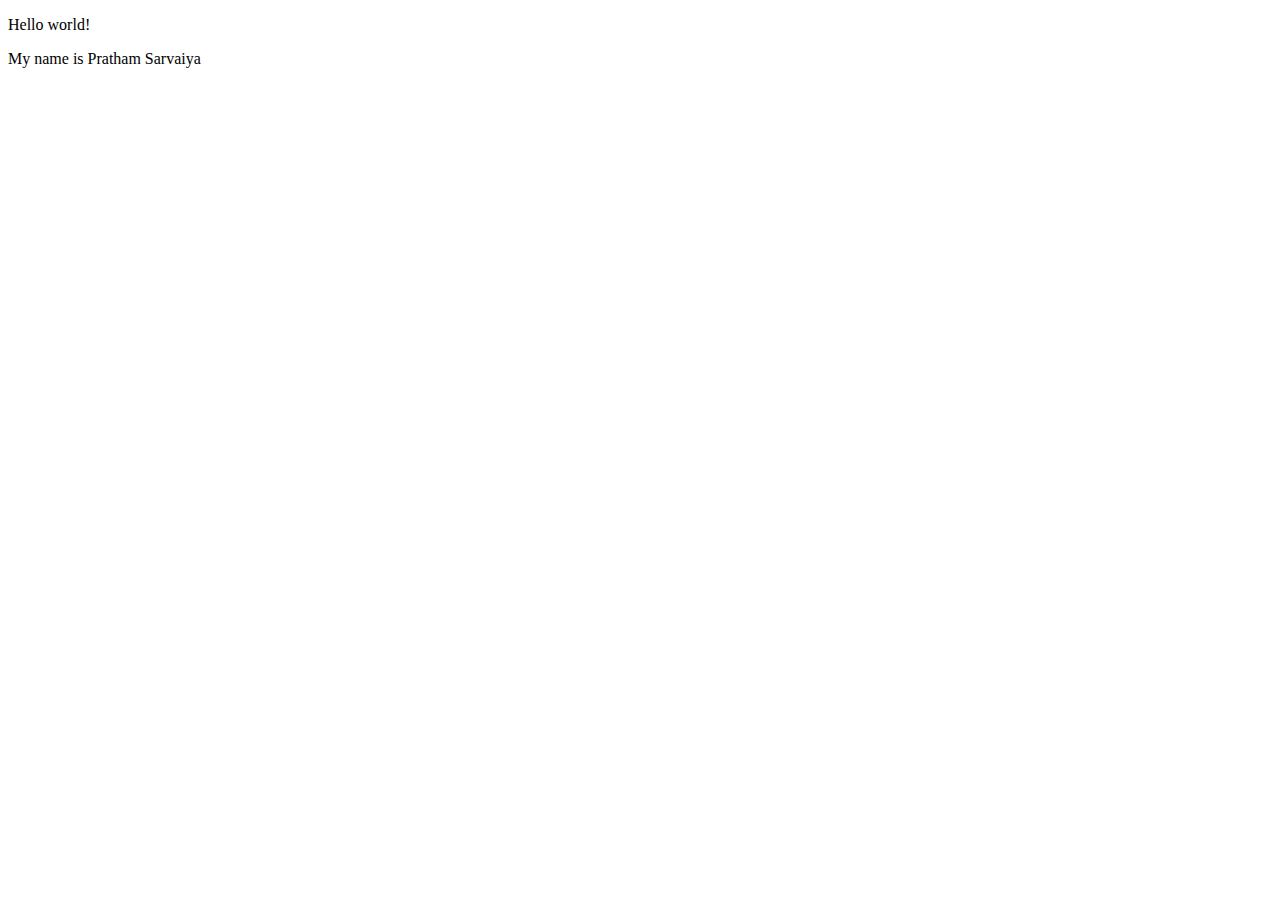
==== index.html @ 3f11d2b1 "Add files via upload" ====
<!DOCTYPE html>
<html lang="en">
<meta charset="UTF-8">
<title>Page Title</title>
<meta name="viewport" content="width=device-width,initial-scale=1">
<link rel="stylesheet" href="">
<style>
</style>
<script src=""></script>


	<!--- Code above this line will not be displayed on the browser -->

	<body>

		<p> Hello world!</p>
		<p> My name is Pratham Sarvaiya </p>

	</body>

</html>
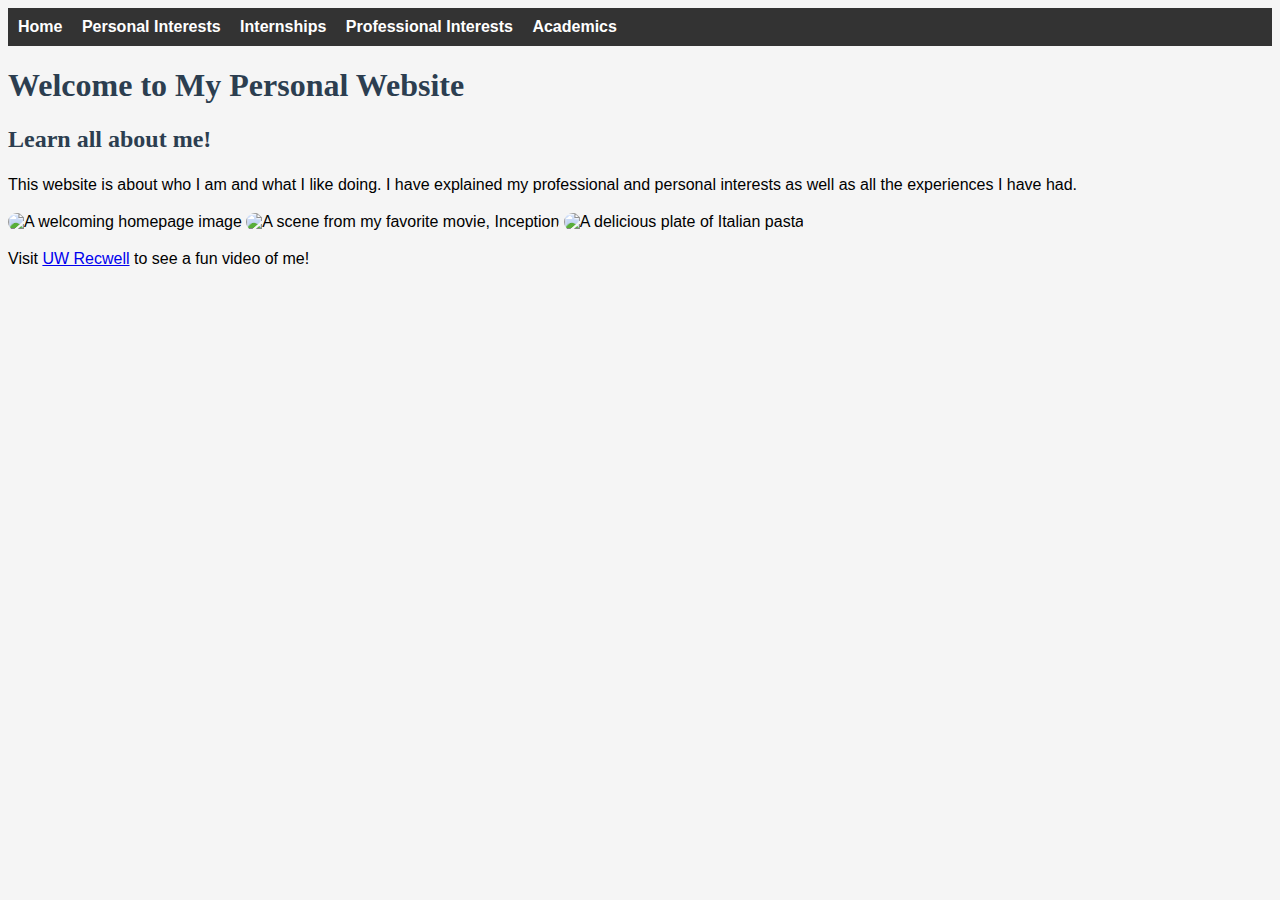
==== commit 351bd56a: "Website" ====
--- a/index.html
+++ b/index.html
@@ -1,22 +1,29 @@
-<!DOCTYPE html>
-<html lang="en">
-<meta charset="UTF-8">
-<title>Page Title</title>
-<meta name="viewport" content="width=device-width,initial-scale=1">
-<link rel="stylesheet" href="">
-<style>
-</style>
-<script src=""></script>
-
-
-	<!--- Code above this line will not be displayed on the browser -->
-
-	<body>
-
-		<p> Hello world!</p>
-		<p> My name is Pratham Sarvaiya </p>
-
-	</body>
-
-</html>
-
+<!DOCTYPE html>
+<html lang="en">
+<head>
+    <meta charset="UTF-8">
+    <meta name="viewport" content="width=device-width, initial-scale=1.0">
+    <title>My Personal Website</title>
+    <link rel="stylesheet" href="style.css">
+</head>
+<body>
+    <nav>
+        <a href="index.html">Home</a>
+        <a href="Personal_Interests/Interests.html">Personal Interests</a>
+        <a href="Internship/Internships.html">Internships</a>
+        <a href="Professional_Interests/Professional.html">Professional Interests</a>
+        <a href="Academics/Academics.html">Academics</a>
+    </nav>
+    
+    <h1>Welcome to My Personal Website</h1>
+    <h2>Learn all about me!</h2>
+    <p>This website is about who I am and what I like doing. I have explained my professional and personal interests as well as all the experiences I have had.</p>
+    
+     <img src="images/image_1.jpg" alt="A welcoming homepage image">
+    <img src="images/image_2.jpg" alt="A scene from my favorite movie, Inception">
+    <img src="images/image_3.jpg" alt="A delicious plate of Italian pasta">
+    
+    
+    <p>Visit <a href="https://www.youtube.com/watch?v=9CJCwlhY41A" target="_blank">UW Recwell</a> to see a fun video of me!</p>
+</body>
+</html>
--- a/style.css
+++ b/style.css
@@ -0,0 +1,58 @@
+/* External CSS File (style.css) */
+
+body {
+    background-color: #f5f5f5; /* Light gray background */
+    font-family: Arial, sans-serif;
+    margin: 1;
+    padding: 0;
+}
+
+nav {
+    background-color: #333;
+    padding: 10px;
+}
+
+nav a {
+    color: white;
+    text-decoration: none;
+    margin-right: 15px;
+    font-weight: bold;
+}
+
+h1, h2 {
+    font-family: "Georgia", serif; /* Use Georgia, fallback to any serif font */
+    color: #2c3e50;
+}
+
+p {
+    font-size: 16px;
+    line-height: 1.5;
+}
+
+ul {
+    list-style-type: square;
+}
+
+dl {
+    background-color: #eaeaea;
+    padding: 10px;
+    border-radius: 5px;
+}
+
+img {
+    max-width: 100%;
+    height: auto;
+    border-radius: 10px;
+}
+
+/* Unique Layout for One Page */
+#favorite-movie {
+    display: flex;
+    flex-direction: row;
+    gap: 20px;
+}
+
+img {
+    max-width: 500px;
+    height: 300px;
+}
